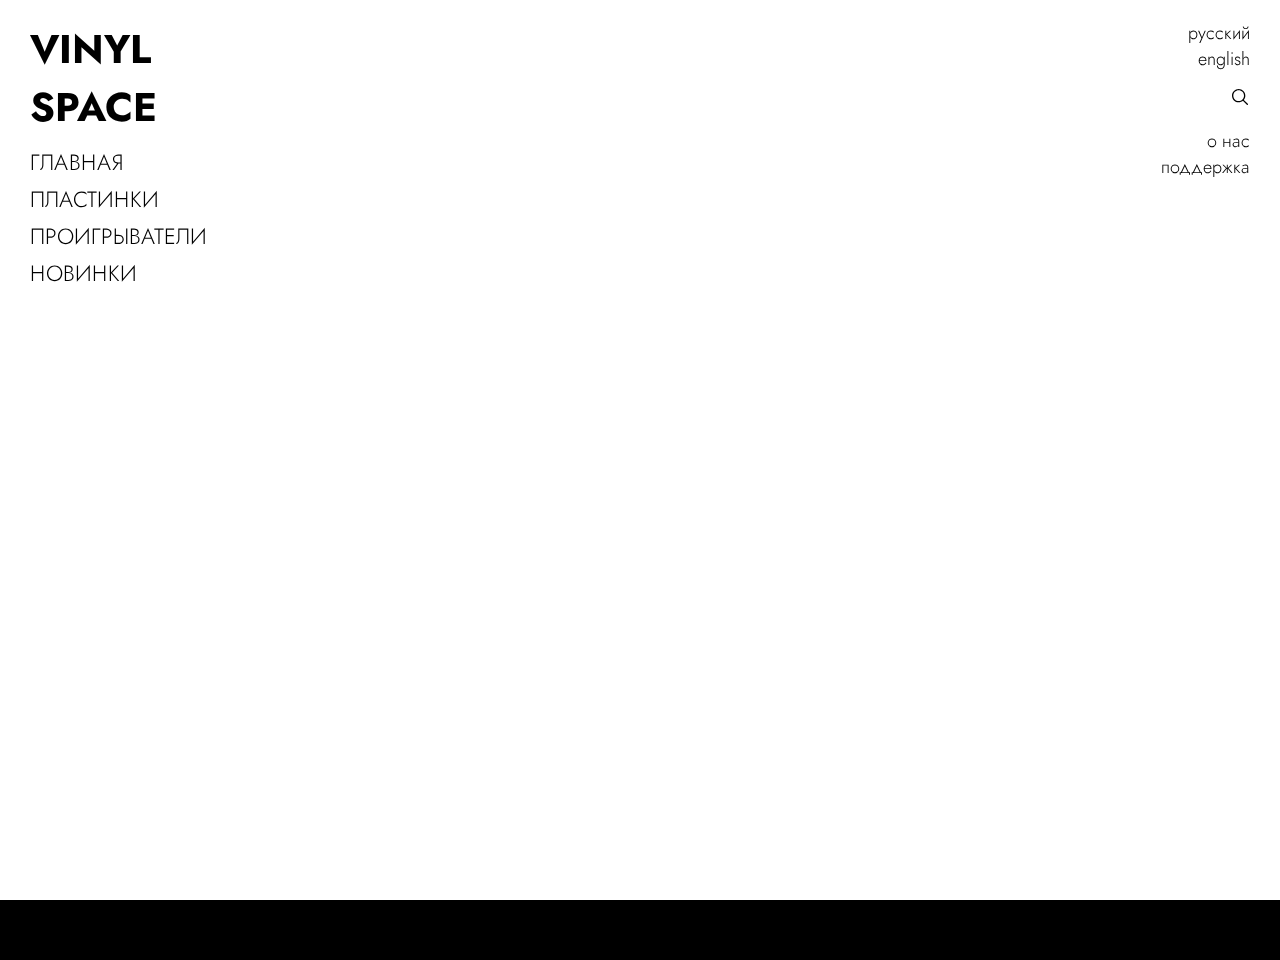
==== index.html @ 3966458c "Add files via upload" ====
<!DOCTYPE html>
<html lang="ru">
<head>
    <meta charset="UTF-8">
    <meta http-equiv="X-UA-Compatible" content="IE=edge">
    <meta name="viewport" content="width=device-width, initial-scale=1.0">
    <title> VINYL SPACE </title>
    <link rel="stylesheet" href="css/reset.css">
    <link rel="stylesheet" href="css/index.css">
</head>
<body>
    <header>
        <div class="header-left">
            <nav>
                <h1 class="main-h"> Vinyl Space</h1>
                <a href="index.html"> Главная </a>
                <a href="plastinki.html"> Пластинки </a>
                <a href="proigrivateli.html"> Проигрыватели</a>
                <a href="#"> Новинки </a>
            </nav>
        </div>
        <div class="header-right">
            <nav>
                <nav>
                    <a class="a-russian"
                    href="#"> русский </a>
                    <a class="a-english" href="#"> english </a>
                    <form class="search-form">
                        <input type="text" id="search">
                        <label for="search">
                            <img class="label-search" src="assets/icons/icons8-search.svg" alt="search icon">
                        </label>
                    </form>
                    <a href="#"> о нас </a>
                    <a href="#"> поддержка </a>
                </nav>
            </nav>
        </div>
        <div class="header-min">
            <h2 class="header-min-h"> VINYL SPACE</h2>
            <img src="assets/icons/burger-menu.png" alt="burger-menu">
        </div>
    </header>
    <main>
        <video autoplay muted loop class="main-video" src="assets/Recordplayer2_1080p_Videvo.mov">
        </video>
    </main>
    <footer></footer>
</body>
</html>
---- css/index.css ----
@import url('https://fonts.googleapis.com/css2?family=Jost:wght@100;300;400;600;700;900&display=swap');

@media (max-width:900px) {
    .header-left > *{
        display:none;
    }
    .header-right > *{
        display:none;
    }

    .header-min{
        position: fixed;
        
        top: 0px;
        left: 0px;
        display: flex;
        background-color: white;
        width: 100%;
        align-items: center;
        justify-content: space-between;
        border-bottom: 2px solid black;
    }

    .header-min-h{
        display: flex;
        text-align: left;
        flex-grow: 1;
        font-size: 20px;
        margin-top: 0px;
        padding: 0px 10px;
    }

    .header-min img{
        width: 20px;
        height: 20px;
        margin: 15px;
    }

    .plastinki-catalog{
        margin-left: 30px;
        margin-right: 30px;
    }
}

@media (min-width: 901px){
    .header-min > *{
        display: none;
    }
    .header-left{
        display: flex;
        position: fixed;
        left: 0px;
        margin-left: 30px;
        margin-top: 20px;
        max-width: 20vw;
        justify-content: flex-start;
        z-index: 2;
    }
    .header-right{
        display: flex;
        position: fixed;
        right: 0px;
        margin-right: 30px;
        margin-top: 20px;
        width: 20vw;
        text-align: end;
        justify-content: flex-end;
        z-index: 2;
    }
    
    
    
    
    .main-h{
        text-transform: uppercase;
        font-size: 40px;
        margin-bottom: 10px;
        cursor: pointer;
    }
    
    .header-left a{
        font-size: 22px;
        text-transform: uppercase;
        display: block;
        margin-bottom: 5px;
        cursor: pointer;
        transition: color 0.5s;
    }
    
    
    .header-right a{
        font-size: 18px;
        text-transform: lowercase;
        display: block;
        cursor: pointer;
        transition: color 0.5s;
    }
    
    .header-right a:hover, .header-left a:hover{
        color: rgb(190, 190, 190);
    }
    
    .a-cart{
        font-weight: 700;
        margin-top: 10px;
    
    }
    
    .search-form{
        display: flex;
        justify-content: flex-end;
        margin: 15px 0px;
        width: 15vw;
    }
    
    .search-form:hover{
        border-bottom: 1px solid black;
    }
    .label-search{
        display: inline-block;
        min-width: 20px;
        height: 20px;
    }
    
    
    
    #search{
        background:none;
        flex-grow: 1;
    }
    
    .screen{
        margin-left: 23vw;
        margin-right: 20vw;
        max-width: 100%;
    }
}



body{
    font-family: 'Jost', sans-serif;
    font-size: 16px;
    font-weight: 300;
    scroll-behavior: smooth;
}

h1, h2, h3, h4, h5 {
    font-weight: 700;
}


h2{
    font-size: 36px;
    text-align: center;
    margin-top: 20px;
    font-weight: 700;
}

.main-video{
    display: flex;
    width: 100vw;
    object-fit: cover;
    height: 100vh;
    overflow: hidden;
    z-index: 1;

}
.text-block{
    display: flex;
    justify-content: center;
    flex-wrap: wrap;
}
.screen p{
    margin-bottom: 30px;
    text-align:justify;
    font-size: 18px;
    max-width: 80%;
}

.plastinki-main{
    width: 100%;
    height: 80vh;
    object-fit: cover;
}

.plastinki-catalog{
    display: flex;
    max-width: 100%;
    justify-content: space-between;
    flex-wrap: wrap;
}

.vinyl-card{
    border: 2px solid #EDE3EB;
    width: 31%;
    transition: border 1s;
    margin-bottom: 30px;
    transition: transform 0.5s;
}

.vinyl-card p{
    display: flex;
    margin: 10px 10px;
    font-weight: 400;
}

.vinyl-card h3{
    margin: 10px 10px;
}

.vinyl-card img{
    width: 100%;
    object-fit: cover;
}

.vinyl-card:hover{
    transform:scale(1.03)
}


.main-div{
    font-weight: 400;
    display: flex;
    width: 100vw;
    height: 100vh;
    background-color:white;
    justify-content: center;
    align-items: center;
    flex-wrap: wrap;
}


.form-enter{
    display: flex;
    width: 30vw;
    flex-wrap: wrap;
}

.form-enter label{
    font-size: 24px;
    width: 100%;
}

.form-enter input{
    width: 100%;
    height: 40px;
    background-color: transparent;
    border-bottom: 2px solid black;
    margin-bottom: 10px;
}

.enter-button{
    width: 200px;
    background-color: black;
    color: white;
    margin-top: 20px;
    height: 50px;
    transition: color 0.5s, background-color 0.5s;
}

.enter-button:hover{
    color: black;
    background-color: white;
    border: 2px solid black;
}

.first-label{
    margin-top: 30px;
}

footer{
    display: flex;
    max-width: 100%;
    flex-direction: column;
    align-content: flex-start;
    background: #000;
    color: white;
    padding: 30px;
}

.footer-h{
    font-size: 24px;
    margin-bottom: 10px;
    display: inline-block;
    
}
.footer-text{
    display: flex;
    justify-content: space-between;
    gap: 20px;
    
}

.footer-text-1{
    flex-grow: 1;
    display: flex;
    flex-flow:column wrap;
}

.footer-text-1 p{
    font-size: 20px;;
    color:gray;
    font-weight: 500;
}

.footer-text-1 a{
    font-size: 16px;
    color: white;
    transition: transform 0.5s;
}

.footer-text-1 a:hover{
    transform: translateY(-5px);
}

.footer-text-adress{
    flex-grow: 3;
}
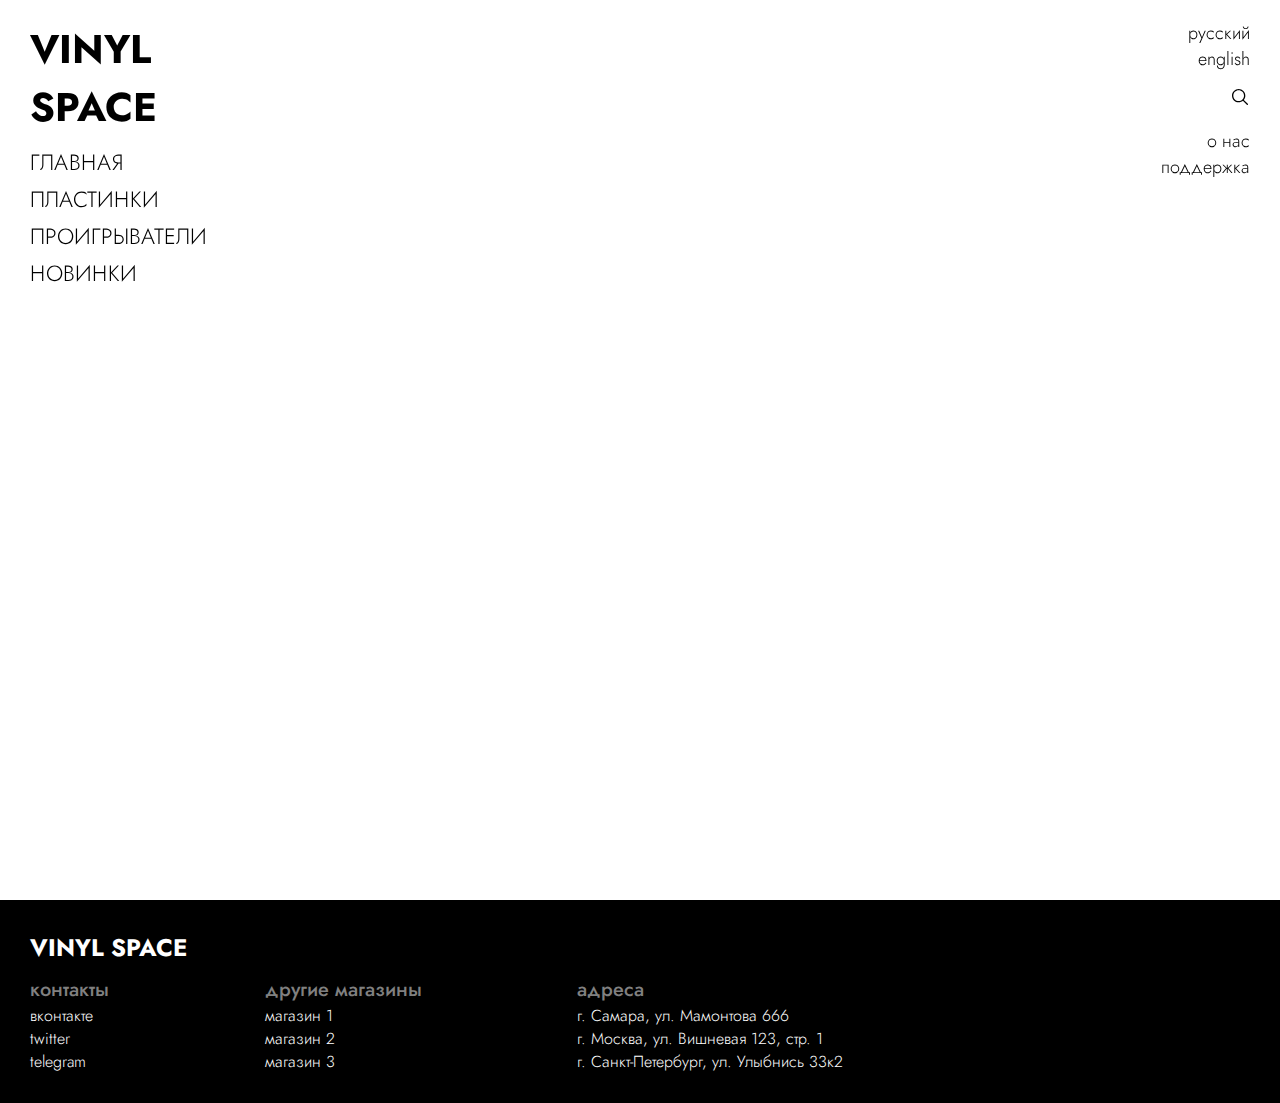
==== commit ad061f79: "Update index.html" ====
--- a/index.html
+++ b/index.html
@@ -45,6 +45,28 @@
         <video autoplay muted loop class="main-video" src="assets/Recordplayer2_1080p_Videvo.mov">
         </video>
     </main>
-    <footer></footer>
+    <footer>
+        <h3 class="footer-h"> VINYL SPACE </h3>
+        <div class="footer-text">
+            <div class="footer-text-1">
+                <p> контакты </p>
+                <a href="https://vk.com/nika.ginger"> вконтакте </a>
+                <a href="https://twitter.com/nika_ginger#"> twitter </a>
+                <a href="https://t.me/nikaglnger"> telegram </a>
+            </div>
+            <div class="footer-text-1">
+                <p> другие магазины </p>
+                <a href="#"> магазин 1 </a>
+                <a href="#"> магазин 2 </a>
+                <a href="#"> магазин 3 </a>
+            </div>
+            <div class="footer-text-1 footer-text-adress">
+                <p> адреса </p>
+                г. Самара, ул. Мамонтова 666 <br>
+                г. Москва, ул. Вишневая 123, стр. 1 <br>
+                г. Санкт-Петербург, ул. Улыбнись 33к2 <br>
+            </div>
+        </div>
+    </footer>
 </body>
-</html>+</html>
